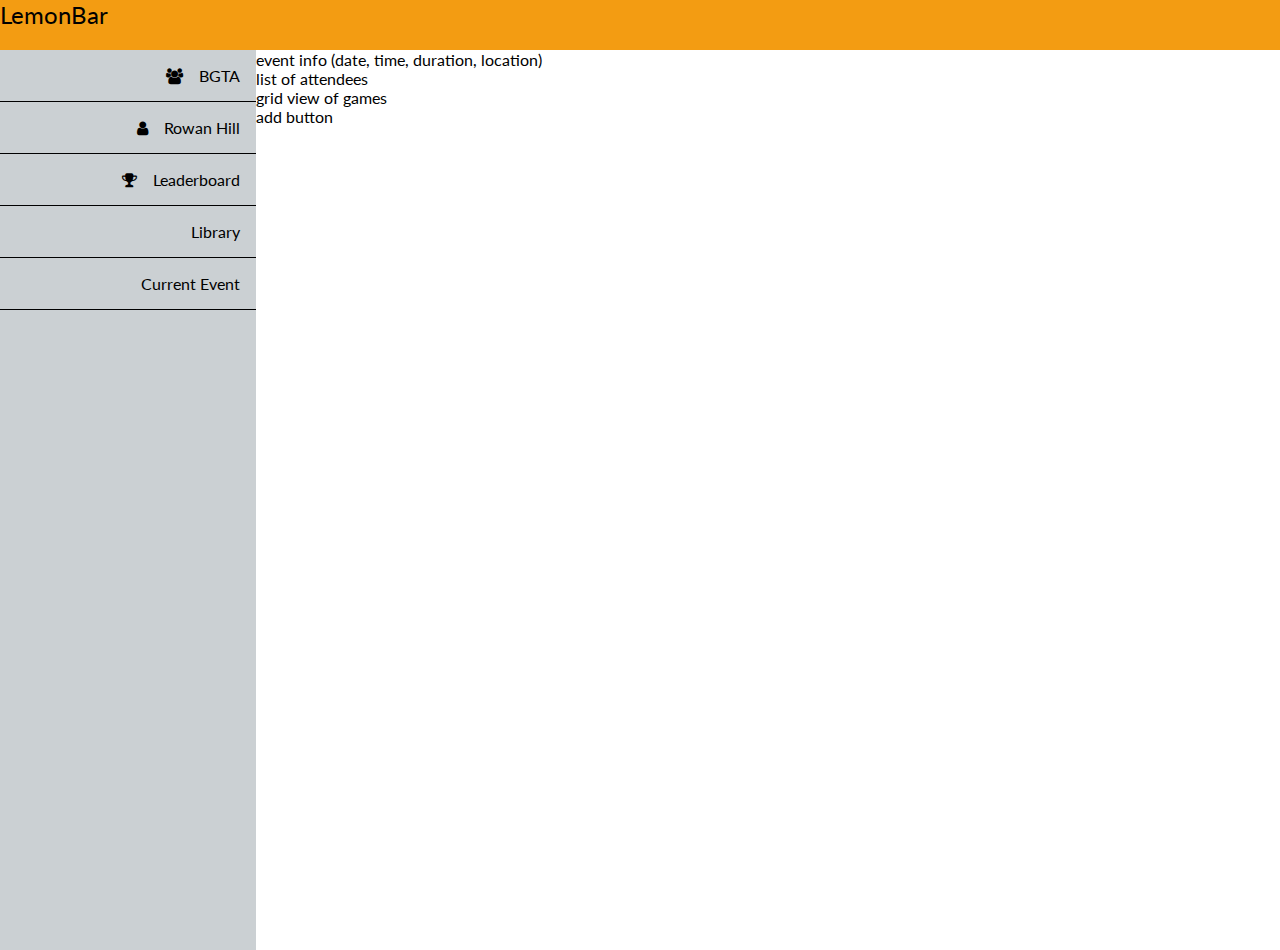
==== views/event.html @ ae585d13 "intitial views and nav, filler content" ====
<!DOCTYPE html>
<html>
<head>
	<title>LemonBar v0.1.0</title>
	<script type="text/javascript" src="../static/js/lemonbar.js"></script>
	<link rel="stylesheet" type="text/css" href="../static/css/lemonbar.css">
	<link href='http://fonts.googleapis.com/css?family=Lato&subset=latin,latin-ext' rel='stylesheet' type='text/css'>
	<link rel="stylesheet" href="https://maxcdn.bootstrapcdn.com/font-awesome/4.5.0/css/font-awesome.min.css">
</head>
<body>
	<div class="nav-header">LemonBar</div>
	<div class="content">
		<div class="nav-left">
			<ul>
				<li>
					<i class="fa fa-users"></i>
					<a href="#">BGTA</a>
				</li>
				<li>
					<i class="fa fa-user"></i>
					<a href="profile.html">Rowan Hill</a>
				</li>
				<li>
					<i class="fa fa-trophy"></i>
					<a href="index.html">Leaderboard</a>
				</li>
				<li><a href="#">Library</a></li>
				<li><a href="#">Current Event</a></li>
			</ul>
		</div>
		<div class="content-main">
			<div class="content-header">
				event info (date, time, duration, location)
			</div>
			<div class="content-columns">
				<div class="content-members">
					list of attendees
				</div>
				<div class="content-games">
					grid view of games
					<div class="content-add">
						add button
					</div>
				</div>
			</div>
			<div class="content-form">
				add new game to event
			</div>
		</div>
	</div>
</body>
</html>
---- static/css/lemonbar.css ----
html{
	margin: 0;
	padding: 0;
}

body{
	margin: 0;
	padding: 0;
	min-width: 600px;
	height: 100vh;
	font-family: 'Lato', arial, sans-serif;
	font-size: 16px;
}

.content{
	display: flex;
	height: 100%;
}

.nav-header{
	font-size: 1.5em;
	height: 50px;
	background: #f39c12;
}

.nav-left{
	display: inline-block;
	width: 20%;
	background: #cbd0d3;
	height: 100%;
}

.nav-left ul{
	list-style-type: none;
	padding: 0;
}

.nav-left i{
	margin-right: 12px;
}

.nav-left li{
	margin-bottom: 16px;
	border-bottom: 1px solid black;
	padding-bottom: 16px;
	padding-right: 16px;
	text-align: right;
}

.nav-left a{
	text-decoration: none;
	color: #000000;
}

.content-main{
	display: inline-block;
	width: 80%;
}

.content-form{
	position: absolute;
	display: none;
}
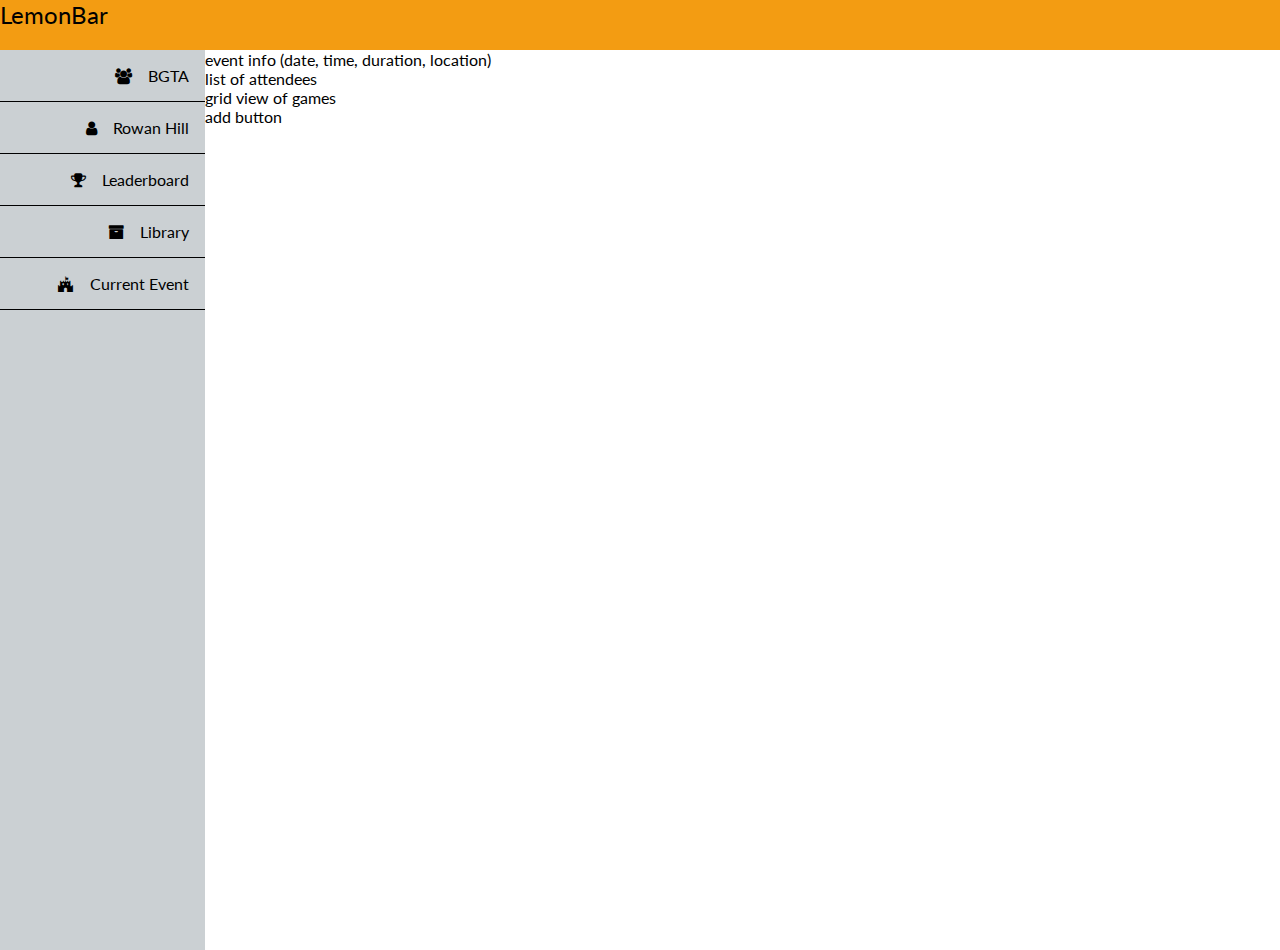
==== commit 3ade8d88: "updated views and nav, filler content" ====
--- a/views/event.html
+++ b/views/event.html
@@ -24,8 +24,14 @@
 					<i class="fa fa-trophy"></i>
 					<a href="index.html">Leaderboard</a>
 				</li>
-				<li><a href="#">Library</a></li>
-				<li><a href="#">Current Event</a></li>
+				<li>
+					<i class="fa fa-archive"></i>
+					<a href="library.html">Library</a>
+				</li>
+				<li>
+					<i class="fa fa-fort-awesome"></i>
+					<a href="#">Current Event</a>
+				</li>
 			</ul>
 		</div>
 		<div class="content-main">
--- a/static/css/lemonbar.css
+++ b/static/css/lemonbar.css
@@ -25,7 +25,7 @@
 
 .nav-left{
 	display: inline-block;
-	width: 20%;
+	width: 16%;
 	background: #cbd0d3;
 	height: 100%;
 }
@@ -54,7 +54,7 @@
 
 .content-main{
 	display: inline-block;
-	width: 80%;
+	width: 84%;
 }
 
 .content-form{
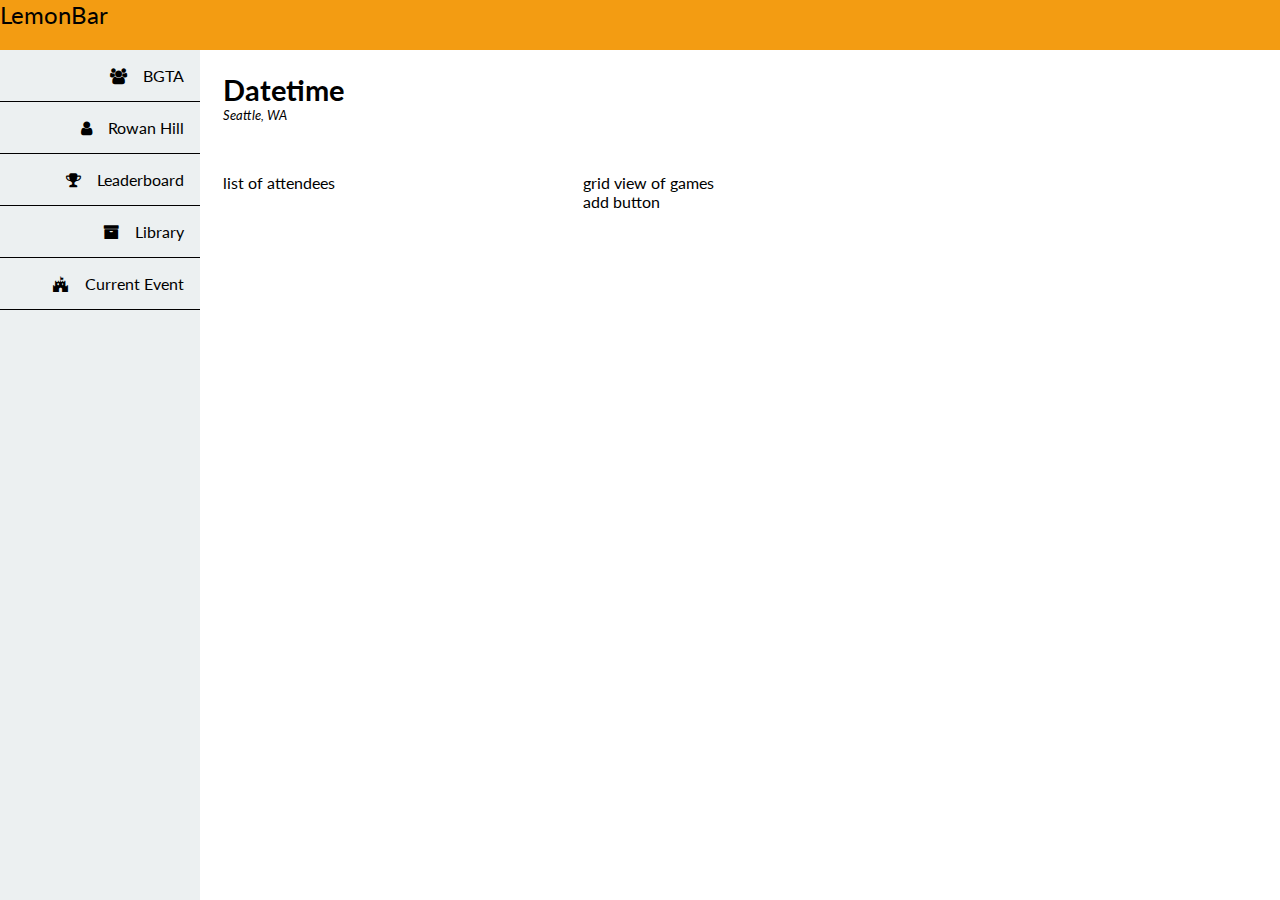
==== commit 95722e29: "much more layout stuffs, beginning to work on interactive components" ====
--- a/views/event.html
+++ b/views/event.html
@@ -35,14 +35,16 @@
 			</ul>
 		</div>
 		<div class="content-main">
-			<div class="content-header">
-				event info (date, time, duration, location)
+			<div class="content-title">
+				<span class="text-title text-large">Datetime</span>
+				<span class="text-accent text-small">Seattle, WA</span>
+				<!-- event info (date, time, duration, location) -->
 			</div>
 			<div class="content-columns">
-				<div class="content-members">
+				<div class="event column-1">
 					list of attendees
 				</div>
-				<div class="content-games">
+				<div class="event column-2-3">
 					grid view of games
 					<div class="content-add">
 						add button
--- a/static/css/lemonbar.css
+++ b/static/css/lemonbar.css
@@ -14,7 +14,7 @@
 
 .content{
 	display: flex;
-	height: 100%;
+	height: calc(100% - 50px);
 }
 
 .nav-header{
@@ -25,13 +25,14 @@
 
 .nav-left{
 	display: inline-block;
-	width: 16%;
-	background: #cbd0d3;
+	background: #ecf0f1;
 	height: 100%;
+	min-width: 200px;
 }
 
 .nav-left ul{
 	list-style-type: none;
+	margin: 0;
 	padding: 0;
 }
 
@@ -40,9 +41,9 @@
 }
 
 .nav-left li{
-	margin-bottom: 16px;
 	border-bottom: 1px solid black;
 	padding-bottom: 16px;
+	padding-top: 16px;
 	padding-right: 16px;
 	text-align: right;
 }
@@ -54,10 +55,165 @@
 
 .content-main{
 	display: inline-block;
-	width: 84%;
-}
+	width: 100%;
+	padding-right: 23px;
+}
+
+/*.content-header{
+	text-align: center;
+	margin-top: 23px;
+	width: 100%;
+}*/
 
 .content-form{
 	position: absolute;
 	display: none;
+}
+
+.content-cards{
+	margin-top: 23px;
+	margin-left: 23px;
+}
+
+.content-labels{
+	display: flex;
+}
+
+.content-label{
+	margin-top: 8px;
+	margin-left: 23px;
+	min-width: 120px;
+	padding: 5px;
+	border: 2px solid #f39c12;
+	border-radius: 5px;
+	background: #fbd9a4;
+	position: relative;
+}
+
+.close{
+	font-weight: bold;
+	font-size: 1.2em;
+	position: absolute;
+	right: 5px;
+	bottom: 5px;
+}
+
+.close:hover{
+	cursor: pointer;
+}
+
+.content-columns{
+	display: flex;
+}
+
+.content-table{
+	width: 90%;
+	margin: auto;
+	margin-top: 23px;
+}
+
+.content-title{
+	margin-left: 23px;
+	margin-top: 23px;
+}
+
+.content-picture{
+	width: 250px;
+	height: 250px;
+	border-radius: 250px;
+	overflow: hidden;
+	margin: auto;
+}
+
+.content-search{
+	margin-top: 23px;
+	margin-left: 23px;
+}
+
+.column-1, .column-2, .column-3{
+	width: 33%;
+	display: inline-block;
+	margin-left: 23px;
+	margin-top: 50px;
+	/*border: 1px solid black;*/ /*testing*/
+}
+
+.column-2-3{
+	display: inline-block;
+	width: 66%;
+	margin-left: 23px;
+	margin-top: 50px;	
+}
+
+.profile-picture{
+	width: 250px;
+}
+
+.text-accent{
+	display: block;
+	font-style: italic;
+}
+
+.text-label{
+	display: inline-block;
+	width: 30%;
+	margin: auto;
+	text-align: center;
+}
+
+.text-faint{
+	font-family: 'Lato Hairline', arial, sans-serif;
+	color: #999999;
+	font-weight: normal;
+}
+
+.text-spacing{
+	display: block;
+	letter-spacing: 1px;
+	font-size: 0.9em;
+}
+
+.text-title{
+	display: block;
+	font-weight: bold;
+}
+
+.text-small{
+	font-size: 0.8em;
+}
+
+.text-large{
+	font-size: 1.8em;
+}
+
+@media (max-width: 800px) {
+	.content-main{
+		text-align: center;
+	}
+
+	.content-columns{
+		display: block;
+		margin-left: 23px;
+	}
+
+	.content-table{
+		margin-left: 23px;
+		width: initial;
+	}
+
+	.content-label{
+		margin: auto;
+	}
+
+	.column-1, .column-2, .column-3{
+		width: 100%;
+		margin: 0;
+		margin-top: 23px;
+	}
+
+	.column-2-3{
+		width: 100%;
+		margin: 0;
+		margin-top: 23px;
+	}
 }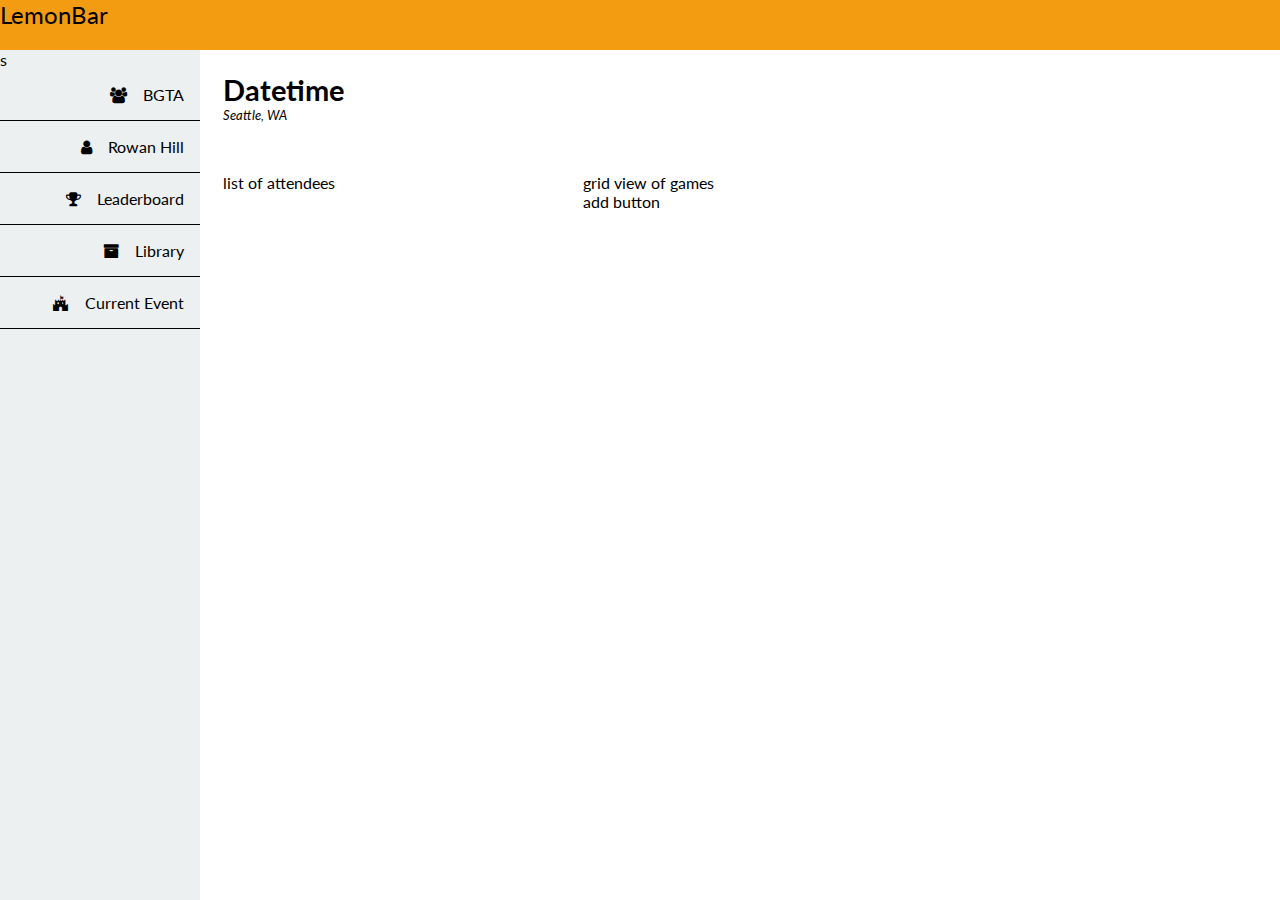
==== commit 27042872: "Added more routes; left executable in to annoy Carlo" ====
--- a/views/event.html
+++ b/views/event.html
@@ -10,23 +10,23 @@
 <body>
 	<div class="nav-header">LemonBar</div>
 	<div class="content">
-		<div class="nav-left">
+		<div class="nav-left">s
 			<ul>
 				<li>
 					<i class="fa fa-users"></i>
-					<a href="#">BGTA</a>
+					<a href="group">BGTA</a>
 				</li>
 				<li>
 					<i class="fa fa-user"></i>
-					<a href="profile.html">Rowan Hill</a>
+					<a href="profile">Rowan Hill</a>
 				</li>
 				<li>
 					<i class="fa fa-trophy"></i>
-					<a href="index.html">Leaderboard</a>
+					<a href="index">Leaderboard</a>
 				</li>
 				<li>
 					<i class="fa fa-archive"></i>
-					<a href="library.html">Library</a>
+					<a href="library">Library</a>
 				</li>
 				<li>
 					<i class="fa fa-fort-awesome"></i>
@@ -57,4 +57,4 @@
 		</div>
 	</div>
 </body>
-</html>+</html>
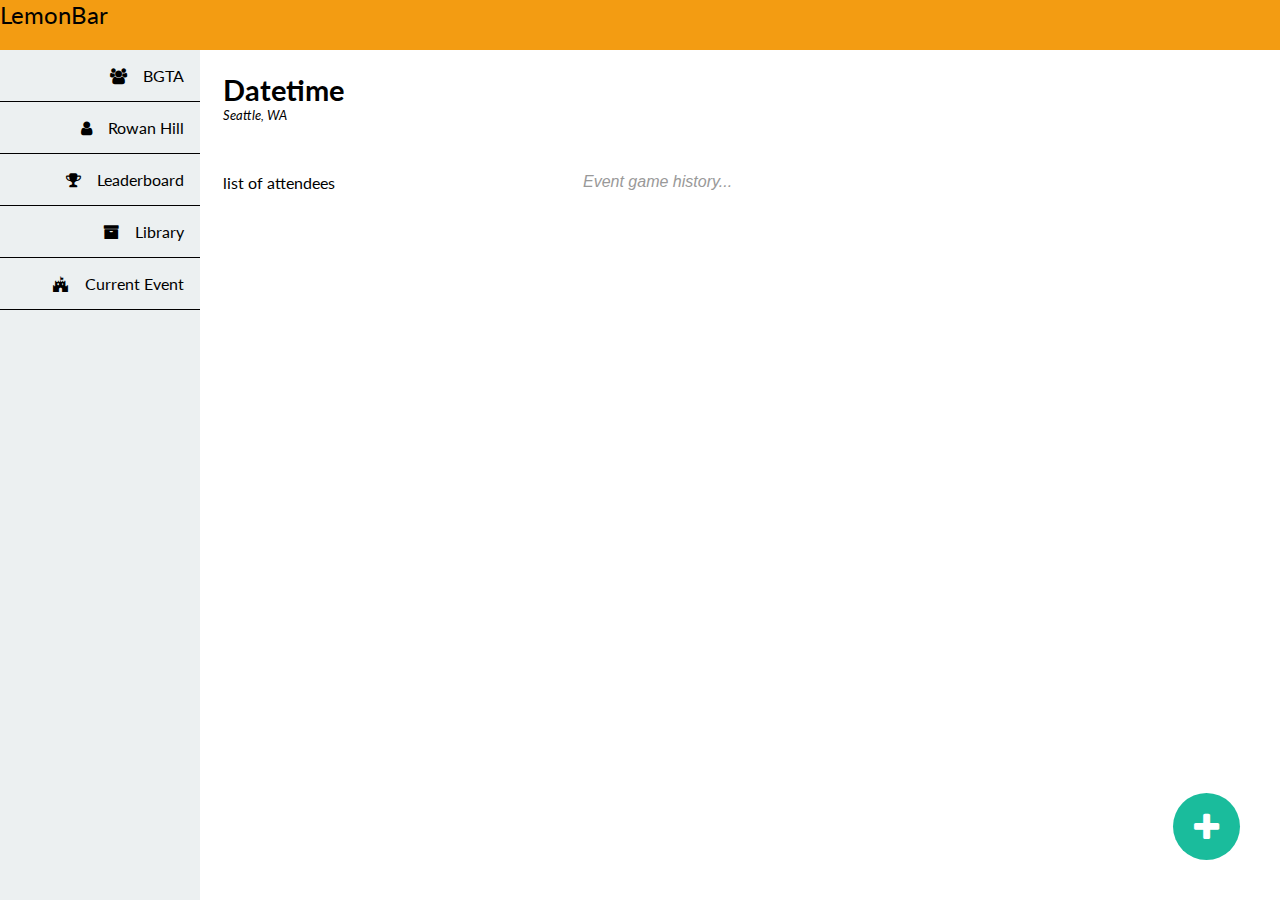
==== commit 716f7106: "added in early event management logic" ====
--- a/views/event.html
+++ b/views/event.html
@@ -4,13 +4,14 @@
 	<title>LemonBar v0.1.0</title>
 	<script type="text/javascript" src="../static/js/lemonbar.js"></script>
 	<link rel="stylesheet" type="text/css" href="../static/css/lemonbar.css">
-	<link href='http://fonts.googleapis.com/css?family=Lato&subset=latin,latin-ext' rel='stylesheet' type='text/css'>
+	<link href='https://fonts.googleapis.com/css?family=Lato&subset=latin,latin-ext' rel='stylesheet' type='text/css'>
 	<link rel="stylesheet" href="https://maxcdn.bootstrapcdn.com/font-awesome/4.5.0/css/font-awesome.min.css">
 </head>
 <body>
+	<div class="content-hover content-cover"></div>
 	<div class="nav-header">LemonBar</div>
 	<div class="content">
-		<div class="nav-left">s
+		<div class="nav-left">
 			<ul>
 				<li>
 					<i class="fa fa-users"></i>
@@ -44,17 +45,37 @@
 				<div class="event column-1">
 					list of attendees
 				</div>
-				<div class="event column-2-3">
-					grid view of games
+				<div class="event-grid column-2-3">
+					<span class="text-faint text-accent">Event game history...</span>
 					<div class="content-add">
-						add button
+						<i class="fa fa-plus fa-2x"></i>
 					</div>
 				</div>
 			</div>
-			<div class="content-form">
-				add new game to event
+			<div class="content-form content-hover">
+				<i class="fa fa-times-circle content-form-close"></i>
+				add new game to event<br>
+				<div class="game-state-game">
+					Game : 
+					<select name="game">
+						<option value="object1">Object1</option>
+						<option value="object2">Object2</option>
+						<option value="object3">Object3</option>
+					</select>
+				</div>
+				<div class="game-state-players">
+					Players :<br>
+					<input type="checkbox" name="game_players" value="player1">Player 1</input><br>
+					<input type="checkbox" name="game_players" value="player2">Player 2</input><br>
+					<input type="checkbox" name="game_players" value="player3">Player 3</input><br>
+				</div>
+				<div class="button game-state-begin">
+					Start
+				</div>
 			</div>
 		</div>
 	</div>
+	<script src="https://ajax.googleapis.com/ajax/libs/jquery/2.2.0/jquery.min.js"></script>
+	<script type="text/javascript" src="../static/js/event.js" defer></script>
 </body>
 </html>
--- a/static/css/lemonbar.css
+++ b/static/css/lemonbar.css
@@ -12,6 +12,15 @@
 	font-size: 16px;
 }
 
+.button{
+	width: 80px;
+	height: 25px;
+	border-radius: 5px;
+	text-align: center;
+	cursor: pointer;
+	color: #ffffff;
+}
+
 .content{
 	display: flex;
 	height: calc(100% - 50px);
@@ -53,6 +62,29 @@
 	color: #000000;
 }
 
+.content-add{
+	background-color: #1abc9c;
+	width: 67px;
+	height: 67px;
+	text-align: center;
+	border-radius: 67px;
+	position: absolute;
+	right: 40px;
+	bottom: 40px;
+}
+
+.content-add:hover{
+	cursor: pointer;
+}
+
+.content-add i{
+	width: 40px;
+	height: 40px;
+	position: relative;
+	top: 19px;
+	color: #ffffff;
+}
+
 .content-main{
 	display: inline-block;
 	width: 100%;
@@ -65,9 +97,42 @@
 	width: 100%;
 }*/
 
+.content-hover{
+	visibility: hidden;
+}
+
+.content-cover{
+	position: absolute;
+	width: 100%;
+	height: 100%;
+	background-color: black;
+	opacity: 0.15;
+}
+
 .content-form{
 	position: absolute;
-	display: none;
+	width: 600px;
+	height: 400px;
+	top: 50%;
+	margin-top: -200px;
+	left: 50%;
+	margin-left: -300px;
+	background-color: white;
+	-webkit-box-shadow: 0px 2px 15px 2px rgba(0,0,0,0.55);
+    -moz-box-shadow: 0px 2px 15px 2px rgba(0,0,0,0.55);
+	box-shadow: 0px 2px 15px 2px rgba(0,0,0,0.55);
+}
+
+.content-form-close{
+	position: absolute;
+	top: 10px;
+	right: 10px;
+	color: #7f8c8d;
+}
+
+.content-form-close:hover{
+	color: #c0392b;
+	cursor: pointer;
 }
 
 .content-cards{
@@ -76,7 +141,7 @@
 }
 
 .content-labels{
-	display: flex;
+	display: inline-block;
 }
 
 .content-label{
@@ -88,6 +153,7 @@
 	border-radius: 5px;
 	background: #fbd9a4;
 	position: relative;
+	display: inline-block;
 }
 
 .close{
@@ -186,6 +252,26 @@
 	font-size: 1.8em;
 }
 
+.game-object{
+	border: 1px solid black;
+	padding: 5px;
+	margin-right: 10px;
+	margin-top: 10px;
+	display: inline-block;
+}
+
+.game-state-begin{
+	position: relative;
+	top: 25px;
+	left: 15px;
+	color: #ffffff;
+	background-color: #1abc9c;
+}
+
+.game-state-end{
+	background-color: #c0392b;
+}
+
 @media (max-width: 800px) {
 	.content-main{
 		text-align: center;
